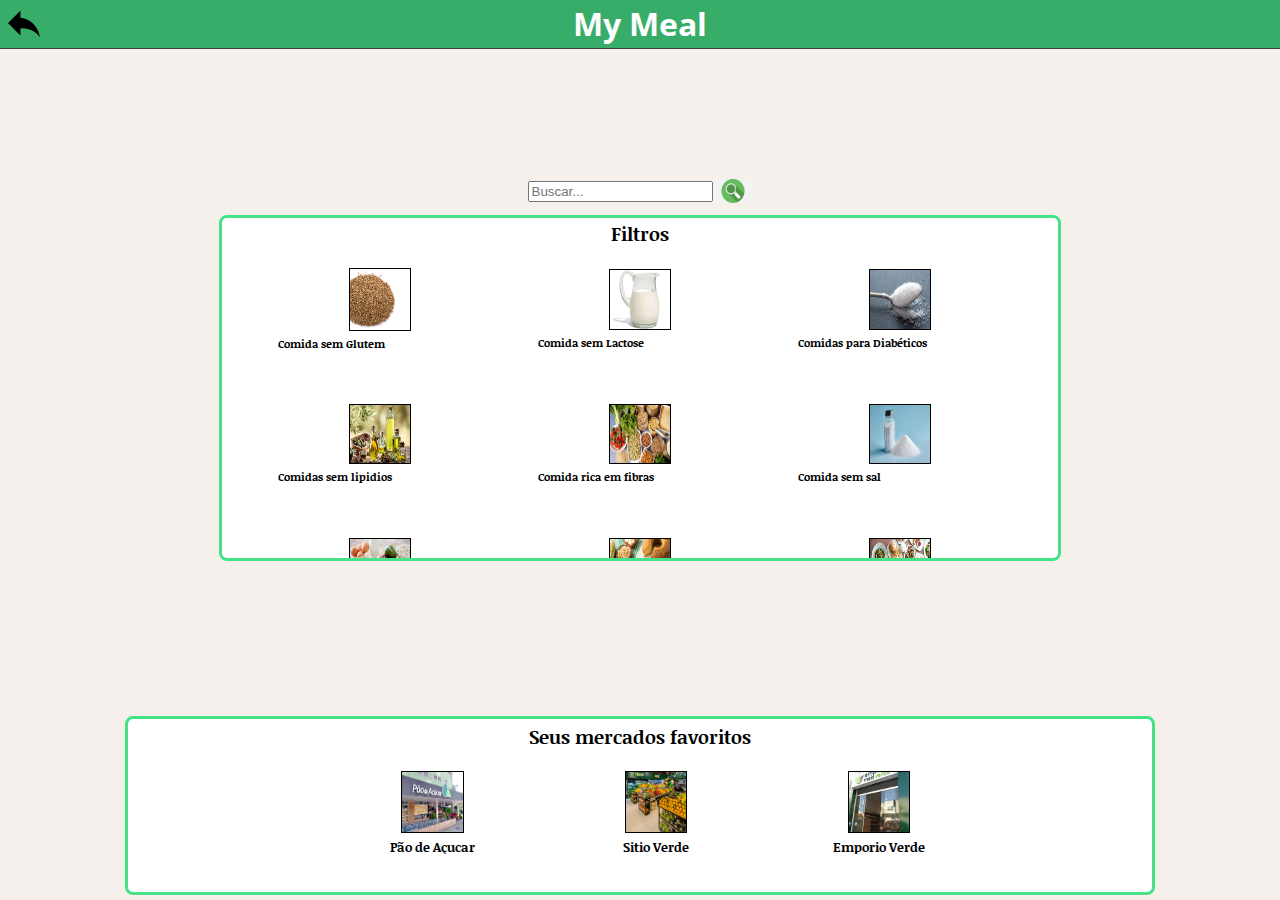
==== html/busca_mercado.html @ 10087b0b "a" ====
<!DOCTYPE html>
<html lang = 'pt-BR'>
    <head>
        <title>My Meal</title>
        <meta charset="UTF-8">
        <meta name="viewport" content="width=device-width, initial-scale=1">
        <link rel="stylesheet" href="../css/reset.css">
        <link rel="stylesheet" href="../css/style.css">
        <link href="https://fonts.googleapis.com/css2?family=Open+Sans&display=swap" rel="stylesheet">  
        <link href="https://fonts.googleapis.com/css2?family=Noticia+Text&display=swap" rel="stylesheet">
        <script src="../js/mercado.js"></script>
    </head>

    <body>

        <header class = 'header'>
                <a class="arrow" href ="tela_inicial.html" >
                    <img class = "img_arrow" src="../img/back-arrow.png" alt="seta de voltar">
                </a>
                <h1> My Meal </h1>
        </header>

        <main class = 'main'>
            <ul class="ul_buscar">
                <li><input class="pesquisa" type="text" id="txtBusca" placeholder="Buscar..."/><a class = 'a_buscar' href = 'resultados_queijo.html'><img class = "img_lupa " src="../img/lupa.png" alt="lupa de busca"></a></li>
            </ul>

            <ul class="ul_filtros"> 
                <li class="titulo_filtros">Filtros</li>

                <li class="li_filtros"> 
                    <img class = "img_filtros" src="../img/trigo.jpg" alt="Simbolo Celiacos">
                    <a href ="Outro.html" class="a_filtros">Comida sem Glutem</a> 
                </li>

                <li class="li_filtros">  
                    <img class = "img_filtros" src="../img/leite.jpg" alt="Simbolo Intolerancia a Lactose">
                    <a href ="Outro.html" class="a_filtros">Comida sem Lactose</a> 
                </li>

                <li class="li_filtros"> 
                    <img class = "img_filtros" src="../img/acucar.jpg" alt="Simbolo Diabeticos">
                    <a href ="Outro.html" class="a_filtros">Comidas para Diabéticos</a> 
                </li>

                <li class="li_filtros"> 
                    <img class = "img_filtros" src="../img/lipidios.jpg" alt="Simbolo Dislipidemia">
                    <a href ="Outro.html" class="a_filtros">Comidas sem lipidios</a> 
                </li>

                <li class="li_filtros"> 
                    <img class = "img_filtros" src="../img/fibras.jpg" alt="Simbolo Constipação">
                    <a href ="Outro.html" class="a_filtros">Comida rica em fibras</a> 
                </li>

                <li class="li_filtros"> 
                    <img class = "img_filtros" src="../img/sal.jpg" alt="Simbolo Hipertenso">
                    <a href ="Outro.html" class="a_filtros">Comida sem sal</a> 
                </li>

                <li class="li_filtros"> 
                    <img class = "img_filtros" src="../img/proteinasis.jpg" alt="Simbolo finilcetonúria">
                    <a href ="Outro.html" class="a_filtros">Comida com baixa proteina</a> 
                </li>
                
                <li class="li_filtros"> 
                    <img class = "img_filtros" src="../img/amendoim.jpg" alt="Simbolo alergicos a amendoim">
                    <a href ="Outro.html" class="a_filtros">Comida sem resquícios de amendoim</a> 
                </li>

                <li class="li_filtros"> 
                    <img class = "img_filtros" src="../img/kosher.jpg" alt="Simbolo dieta Judaica">
                    <a href ="Outro.html" class="a_filtros">Comidas Kosher</a> 
                </li>

                <li class="li_filtros"> 
                    <img class = "img_filtros" src="../img/halal.png" alt="Simbolo dieta Islamica">
                    <a href ="Outro.html" class="a_filtros">Comidas Halal</a> 
                </li>

            </ul>

            <ul class = "ul_horizontal">
                <li class = "li_horizontal">  <p class = 'h2_horizontal'>Seus mercados favoritos</p>  </li>
                
                <li class = 'branco'><ul class = "ul_favoritos">
                
                    <li class = "li_favoritos"> 
                        <img class="img_favoritos" src="../img/paodeacucar.jpg" alt="Simbolo Pão de Açúcar">
                        <a class = "a_favoritos" href = "Outro.html" >Pão de Açucar</a> 
                    </li>

                    <li class = "li_favoritos"> 
                        <img class="img_favoritos" src="../img/sitioverde.jpg" alt="Simbolo Sitio Verde">
                        <a class = "a_favoritos" href ="Outro.html" >Sitio Verde</a> 
                    </li>
                    
                    <li class = "li_favoritos"> 
                        <img class="img_favoritos" src="../img/maisverde.jpg" alt="Simbolo Mais Verde">
                        <a class = "a_favoritos" href ="Outro.html" >Emporio Verde</a> 
                    </li>

                    <li class = "li_favoritos"> 
                        <img class="img_favoritos" src="../img/naturaldafazenda.jpg" alt="Simbolo Natural da Fazenda Veg">
                        <a class = "a_favoritos" href ="Outro.html" >Emporio Natural</a> 
                    </li>

                    <li class = "li_favoritos"> 
                        <img class="img_favoritos" src="../img/veggielifestore.jpg" alt="Simbolo Veggie Life">
                        <a class = "a_favoritos" href ="Outro.html" >Veggie Life Store</a> 
                    </li>

                    <li class = "li_favoritos">  
                        <img class="img_favoritos" src="../img/carrefour.jpg" alt="Simbolo Carrefour">
                        <a class = "a_favoritos" href ="Outro.html" >Carrefour</a> 
                    </li>

                    <li class = "li_favoritos"> 
                        <img class="img_favoritos" src="../img/extra.jpg" alt="Simbolo Extra">
                        <a class = "a_favoritos" href ="Outro.html" >Extra</a> 
                    </li>
                    
                    <li class = "li_favoritos"> 
                        <img class="img_favoritos" src="../img/wallmart.png" alt="Simbolo Wallmart">
                        <a class = "a_favoritos" href ="Outro.html" >Wallmart</a> 
                    </li>
                </ul> </li>
            </ul> 
        </main>
    </body>
</html>
---- css/style.css ----
html {
    font-size: 16px;
    height: 100%;
}

body {
    background-color: #F5F0EB;
    font-family: 'Open Sans', sans-serif;
    height: 100%;
}

.header {
    position: relative;
    display: flex;
    justify-content: center;
    align-items: center;
    height: 3rem;
    border-bottom: .1rem solid #3F3F3F;
    font-size: 2rem;
    font-weight: bold;
    color: white;
    background-color: #37AD69;
    font-family: 'Open Sans', sans-serif;
}

.main{
    position: relative;
    display: flex;
    flex-direction: column;
    justify-content: space-evenly;
    align-items: center;
    margin: 10%;
    height:80%;
    font-size: 1.2rem;
    text-align: center;
}

.ul_telainicial{
    display: flex;
    flex-direction: column;
    height: 100%;
    justify-content: center;
}

.li_telainicial {
    display:flex;
    flex-direction: column;
    align-items: center;
}

.a_telainicial {
    display: block;
    margin: 1.5rem;
    box-shadow:.2rem .2rem .2rem #A6A29F;
    padding: .5rem 1.5rem .5rem 1.5rem;
    font-size: 1.8rem;
    text-decoration: none;
    border-radius: 5rem;
    width: 65%;
    text-align: center;
    color: #3F3E3E;
    font-family: 'Open Sans', sans-serif;
    background-color: white;
    font-weight: bold;
}

.arrow{
    position:absolute;
    width: 2rem;
    height: 2rem;
    top: .5rem;
    left: .5rem;
}
.img_arrow{
    max-height:100%;
    max-width:100%;
}


.ul_filtros{
    height: 45%;
    width: 80%;
    display: flex;
    flex-direction: row;
    flex-wrap: wrap;
    justify-content: space-evenly;
    border: 0.2rem solid #47E188;
    border-radius: 0.5rem;
    margin: 0.5rem;
    overflow: auto;
    margin-bottom:15%;
    padding-top:15%;
    align-items: flex-start;
    padding: 0.5rem;
    background-color: white;
}

.titulo_filtros{
    height:5%;
    width:100%;
    align-self: start;
    font-family:'Noticia text', serif;
    font-weight: bold;
}

.li_filtros{
    width:25%;
    height: 5rem;
    display: flex;
    flex-direction: column;
    text-align: center;
    padding: 0.5rem;
    margin: 1.2rem 0 1.2rem 0;
    align-items: flex-start; 
}

.a_filtros{
    margin-top: 0.5rem;
    font-size: 0.7rem;
    text-decoration: none;
    color: black;
    font-weight: bold;
    font-family:'Noticia text', serif;

}

.img_filtros {
    border: 0.1rem solid black;
    height: 3.8rem;
    width: 3.8rem;
    align-self: center;
}

.img_favoritos{
    height: 3.8rem;
    width: 3.8rem;
    align-self: center;
    margin-bottom: 0.5rem;
    border: 0.1rem solid black;
}
.ul_horizontal{
    display:flex;
    flex-direction: column;
    align-self: center;
    width: 100%;
    height:24%;
    border: 0.2rem solid #47E188;
    border-radius: 0.5rem;
    background-color: white;
    font-family:'Noticia text', serif;
}

.h2_horizontal{
    margin-top: 0.5rem;
    font-family:'Noticia text', serif;
    font-weight: bold;
}

.ul_favoritos{
    display: flex;
    flex-direction: row;
    margin: 0.5rem;
    margin-top: 1.5rem;
    overflow: auto;
    align-items: flex-start;
}

.li_favoritos{
    min-width:35%;
    display: flex;
    flex-direction: column;
    text-align: center;
    justify-content: space-evenly;
}

.a_favoritos{
    font-size: 0.8rem;
    color: black;
    text-decoration: none;
    font-weight: bold;
    font-weight: bold;
    font-family:'Noticia text', serif;
}


.resultado_img{
    width:50%;
    height: 80%;
    max-width: 5rem;
    max-height: 5rem;
}

.resultado_li{
    display: flex;
    flex-direction: row;
    align-items: center;
    justify-content: flex-start;
    margin-bottom: 1.5rem;
}

.resultado_a{
    margin-left: 1rem;
    color: black;
    text-decoration: none;
}

.resultado_main{
    display: flex;
    flex-direction: column;
    justify-content: flex-start;
    height: 80%;
    margin: 10%;
    align-items: center;
}




.resultado_ul{
    height: 100%;
    width:80%;
    display: flex;
    flex-direction: column;
    justify-content: space-evenly;
    margin-top: 5rem;
}

.resultado_h2{
    margin-top: 2rem;
    font-size: 1.8rem;
    font-weight: bold;
    font-family:'Noticia text', serif;
}

.img_compra{
    max-width: 100%;
    max-height: 100%;
    margin-bottom: 0.5rem;
    border: 0.2rem solid #47E188;
    border-radius: 0.5rem;
}

.li_compra_queijo{
    font-family:'Noticia text', serif;
    font-size: 1.1rem;
}

.ingredientes_ul{
    height: 45%;
    width: 80%;
    display: flex;
    flex-direction: row;
    flex-wrap: wrap;
    justify-content: space-evenly;
    margin: 0.5rem;
    margin-bottom:15%;
    padding-top:15%;
    align-items: flex-start;
    padding: 0.5rem;
    text-align: left;
}

.ingredientes_li{
    height: 20%;
    width: 50%;
    font-size: 0.9rem;
    margin-bottom: 0.3rem;
    text-align: center;
    font-family:'Noticia text', serif;
}

.p{
    margin-bottom: 1rem;
    font-family:'Noticia text', serif;
}

.ul_receita, .ul_compra_queijo{
    display: flex;
    flex-direction: column;
    justify-content: space-evenly;
    height: 100%;
    text-align: left;
    font-size: 1rem;
}

.h2_compra_queijo{
    text-align: center;
    font-weight: bold;
    font-family:'Noticia text', serif;
    font-size: 1.4rem;
}


.img_carrinho{
    max-width: 100%;
}

.header_carrinho{
    display: flex;
    flex-direction: column;
    height:10%;
    width: 100%;
    border-bottom: .1rem solid #3F3F3F;
    background-color: #37AD69;
    justify-content: flex-end;

}

.header_carrinho li {
    text-align: center;
}


.header_carrinho li h1 {
    margin-bottom: 1rem;
    font-weight: bold;
    color: white;
    font-size: 2rem;
}


.header_inside_ul{
    width:100%;
    height:100%;
    display: flex;
    flex-direction: row;
    justify-content: space-evenly;
    align-items: flex-end;
    color: white;
    font-weight: 700;
}

.carrinho_main{
    display: flex;
    flex-direction: column;
    justify-content: flex-start;
    height: 80%;
    margin: 10%;
    align-items: center;
    text-align: center;
}

.carrinho_main h2{
    font-weight: bold;
    

}

.ul_carrinho{
    display: flex;
    flex-direction: column;
    justify-content: space-around;
}

.ul_info li{
    margin: 0.5rem 0 0.5rem 0;
    text-align: center;
    font-size: 0.9rem;
}

.ul_pagamento{
    display: flex;
    flex-direction: row;
    justify-content: space-evenly;
    margin-top: 1rem;
}



.li_pagamento {
    display: block;
    box-shadow:.2rem .2rem .2rem #A6A29F;
    font-size: 1rem;
    padding: 0.1rem 0.5rem 0.1rem 0.5rem;
    margin: 0 0.2rem 0 0.2rem;
    text-decoration: none;
    border-radius: 0.1rem;
    text-align: center;
    color: #3F3E3E;
    font-family: 'Open Sans', sans-serif;
    background-color: white;
    font-weight: bold;
}

.caixa{
    margin: 1rem 0 1rem 0;
    padding: 0.3rem 0 0.3rem 0;
    border:  0.2rem solid #47E188;
    border-radius: 0.5rem;
}

.caixa h3 {
    font-weight: bold;
}

.main_receitas{
    position: relative;
    display: flex;
    flex-direction: column;
    justify-content: space-evenly;
    align-items: center;
    margin: 10%;
    font-size: 1.2rem;
    text-align: center;
}

.receitas{
    display: flex;
    flex-direction: column;
    align-items: center;
    max-width: 100%
}

.receitas .ul_horizontal{
    margin-top: 1rem;
}

.receitas .ul_horizontal .li_horizontal .ul_favoritos .li_favoritos{
    margin-right: 1rem;
    font-size: 0.7rem;
}

.receitas .ul_horizontal .li_horizontal h2{
    font-weight: 600;
}

.li_receita{
    font-family:'Noticia text', serif;
    font-size: 1.2rem;
}

.a_resultado{
    display: flex;
    flex-direction: row;
    align-items: center;
    text-decoration: none;
    color: black
    
}

.texto{
    margin-left: 1rem;
    font-family:'Noticia text', serif;
    font-size: 1.2rem;
}

.h1_carrinho {
    font-weight: bold;
    font-family:'Open-sans', sans-serif;
}

.retirada{
    font-family:'Open-sans', sans-serif;
}

.entrega{
    font-family:'Open-sans', sans-serif;
    color: #FAEF5D

}

.carrinho_main {
    font-family:'Noticia texte', serif;
    font-size: 1.3rem;
}

.h3_mapa, .p_mapa {
    font-family:'Noticia texte', serif;
    font-size: 1.3rem;
}

.li_busca_receitas_receita{
    width: 85%;
    justify-content: center;

}


.bd_loading{
    background-color: #37AD69;
    font-family: 'Open Sans', sans-serif;
    height: 100%;
}

.mn_loading{
    display: flex;
    align-items: center;
    justify-content: center;
    height: 100%;
}

.h1_loading{
    color: white;
    font-size: 4.5rem;
    font-family: 'Open Sans', sans-serif;
    font-weight: bold;
}

.img_lupa{
    width: 2.5rem;
    height: 1.5rem;
}

.ul_buscar, li{
    display: flex;
    justify-content: center;
    align-items: center;
}
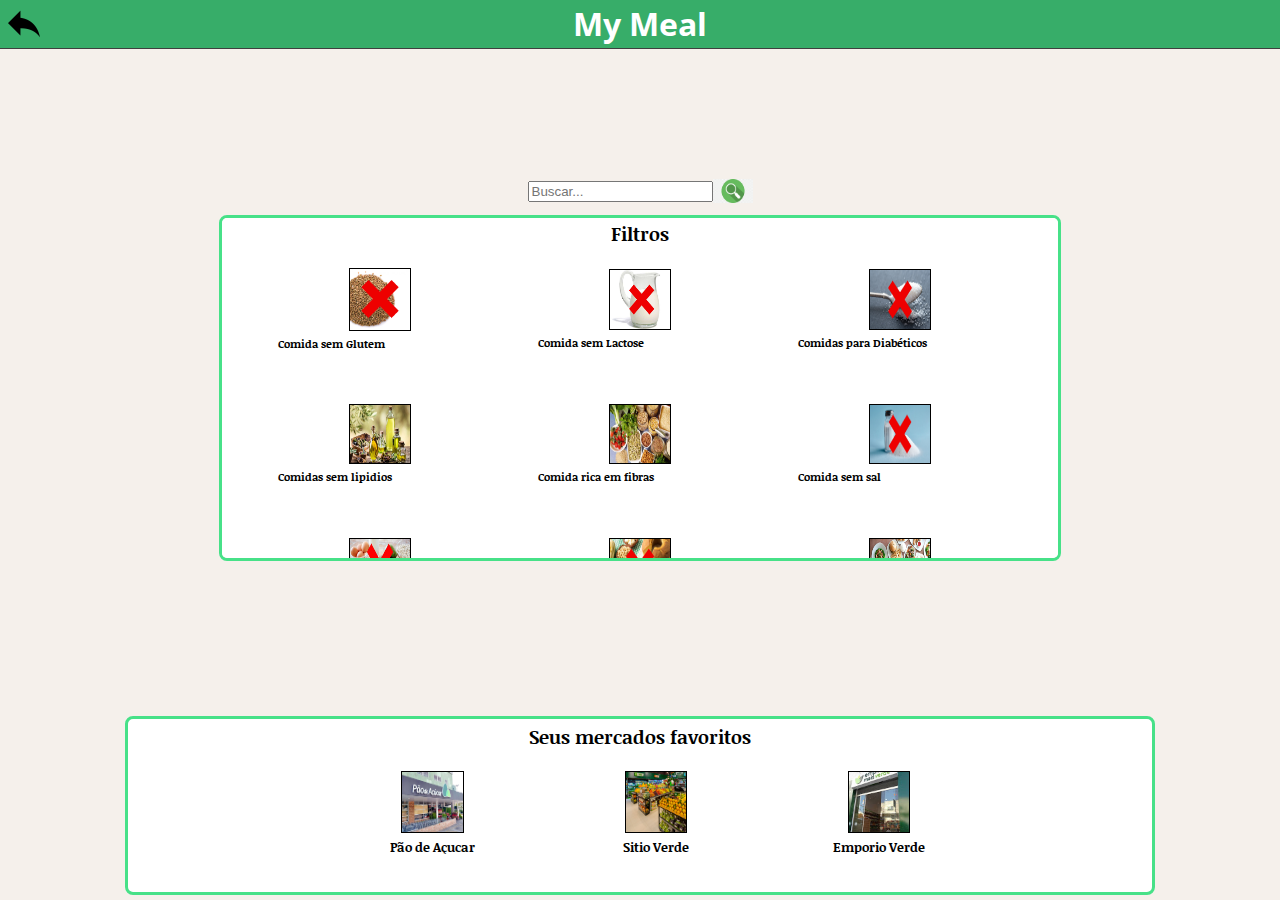
==== commit 70876072: "arrumando as imagens" ====
--- a/html/busca_mercado.html
+++ b/html/busca_mercado.html
@@ -6,7 +6,8 @@
         <meta name="viewport" content="width=device-width, initial-scale=1">
         <link rel="stylesheet" href="../css/reset.css">
         <link rel="stylesheet" href="../css/style.css">
-        <link href="https://fonts.googleapis.com/css2?family=Open+Sans&display=swap" rel="stylesheet">  
+        <link rel="preconnect" href="https://fonts.gstatic.com">
+        <link href="https://fonts.googleapis.com/css2?family=Open+Sans:wght@300&display=swap" rel="stylesheet">
         <link href="https://fonts.googleapis.com/css2?family=Noticia+Text&display=swap" rel="stylesheet">
         <script src="../js/mercado.js"></script>
     </head>
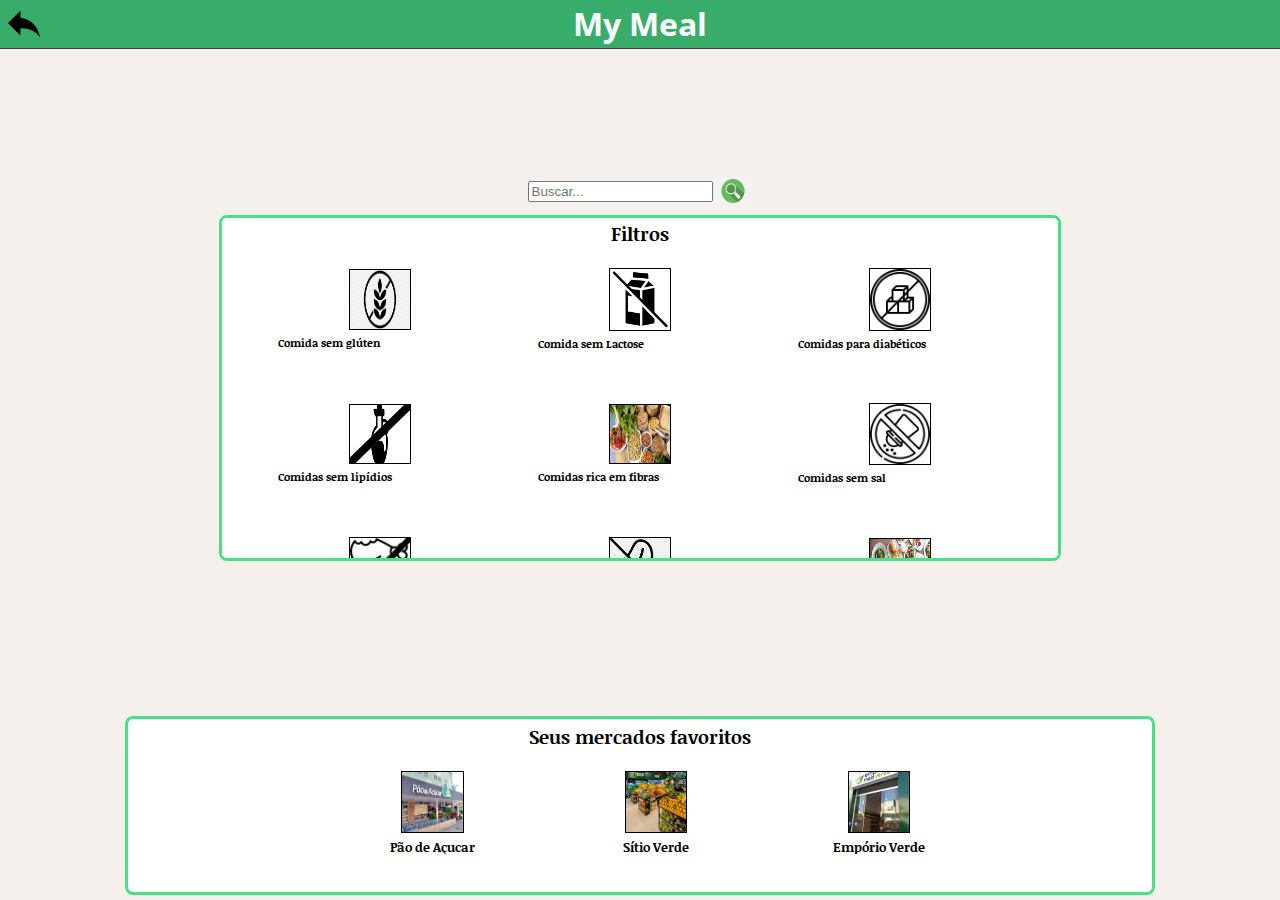
==== commit 9513a0af: "arrumando detalhes" ====
--- a/html/busca_mercado.html
+++ b/html/busca_mercado.html
@@ -30,43 +30,43 @@
                 <li class="titulo_filtros">Filtros</li>
 
                 <li class="li_filtros"> 
-                    <img class = "img_filtros" src="../img/trigo.jpg" alt="Simbolo Celiacos">
-                    <a href ="Outro.html" class="a_filtros">Comida sem Glutem</a> 
+                    <img class = "img_filtros" src="../img/semgluten.png" alt="Simbolo Celiacos">
+                    <a href ="Outro.html" class="a_filtros">Comida sem glúten</a> 
                 </li>
 
                 <li class="li_filtros">  
-                    <img class = "img_filtros" src="../img/leite.jpg" alt="Simbolo Intolerancia a Lactose">
+                    <img class = "img_filtros" src="../img/semlactose.png" alt="Simbolo Intolerancia a Lactose">
                     <a href ="Outro.html" class="a_filtros">Comida sem Lactose</a> 
                 </li>
 
                 <li class="li_filtros"> 
-                    <img class = "img_filtros" src="../img/acucar.jpg" alt="Simbolo Diabeticos">
-                    <a href ="Outro.html" class="a_filtros">Comidas para Diabéticos</a> 
+                    <img class = "img_filtros" src="../img/semacucar.png" alt="Simbolo Diabeticos">
+                    <a href ="Outro.html" class="a_filtros">Comidas para diabéticos</a> 
                 </li>
 
                 <li class="li_filtros"> 
-                    <img class = "img_filtros" src="../img/lipidios.jpg" alt="Simbolo Dislipidemia">
-                    <a href ="Outro.html" class="a_filtros">Comidas sem lipidios</a> 
+                    <img class = "img_filtros" src="../img/semlipideos.png" alt="Simbolo Dislipidemia">
+                    <a href ="Outro.html" class="a_filtros">Comidas sem lipídios</a> 
                 </li>
 
                 <li class="li_filtros"> 
                     <img class = "img_filtros" src="../img/fibras.jpg" alt="Simbolo Constipação">
-                    <a href ="Outro.html" class="a_filtros">Comida rica em fibras</a> 
+                    <a href ="Outro.html" class="a_filtros">Comidas rica em fibras</a> 
                 </li>
 
                 <li class="li_filtros"> 
-                    <img class = "img_filtros" src="../img/sal.jpg" alt="Simbolo Hipertenso">
-                    <a href ="Outro.html" class="a_filtros">Comida sem sal</a> 
+                    <img class = "img_filtros" src="../img/semsal.png" alt="Simbolo Hipertenso">
+                    <a href ="Outro.html" class="a_filtros">Comidas sem sal</a> 
                 </li>
 
                 <li class="li_filtros"> 
-                    <img class = "img_filtros" src="../img/proteinasis.jpg" alt="Simbolo finilcetonúria">
-                    <a href ="Outro.html" class="a_filtros">Comida com baixa proteina</a> 
+                    <img class = "img_filtros" src="../img/semproteina.png" alt="Simbolo finilcetonúria">
+                    <a href ="Outro.html" class="a_filtros">Comidas com baixa proteína</a> 
                 </li>
                 
                 <li class="li_filtros"> 
-                    <img class = "img_filtros" src="../img/amendoim.jpg" alt="Simbolo alergicos a amendoim">
-                    <a href ="Outro.html" class="a_filtros">Comida sem resquícios de amendoim</a> 
+                    <img class = "img_filtros" src="../img/semamendoim.png" alt="Simbolo alergicos a amendoim">
+                    <a href ="Outro.html" class="a_filtros">Comida sem amendoim</a> 
                 </li>
 
                 <li class="li_filtros"> 
@@ -93,17 +93,17 @@
 
                     <li class = "li_favoritos"> 
                         <img class="img_favoritos" src="../img/sitioverde.jpg" alt="Simbolo Sitio Verde">
-                        <a class = "a_favoritos" href ="Outro.html" >Sitio Verde</a> 
+                        <a class = "a_favoritos" href ="Outro.html" >Sítio Verde</a> 
                     </li>
                     
                     <li class = "li_favoritos"> 
                         <img class="img_favoritos" src="../img/maisverde.jpg" alt="Simbolo Mais Verde">
-                        <a class = "a_favoritos" href ="Outro.html" >Emporio Verde</a> 
+                        <a class = "a_favoritos" href ="Outro.html" >Empório Verde</a> 
                     </li>
 
                     <li class = "li_favoritos"> 
                         <img class="img_favoritos" src="../img/naturaldafazenda.jpg" alt="Simbolo Natural da Fazenda Veg">
-                        <a class = "a_favoritos" href ="Outro.html" >Emporio Natural</a> 
+                        <a class = "a_favoritos" href ="Outro.html" >Empório Natural</a> 
                     </li>
 
                     <li class = "li_favoritos"> 
--- a/css/style.css
+++ b/css/style.css
@@ -505,4 +505,8 @@
     display: flex;
     justify-content: center;
     align-items: center;
+}
+
+.wip{
+    font-size: 1.5rem;
 }